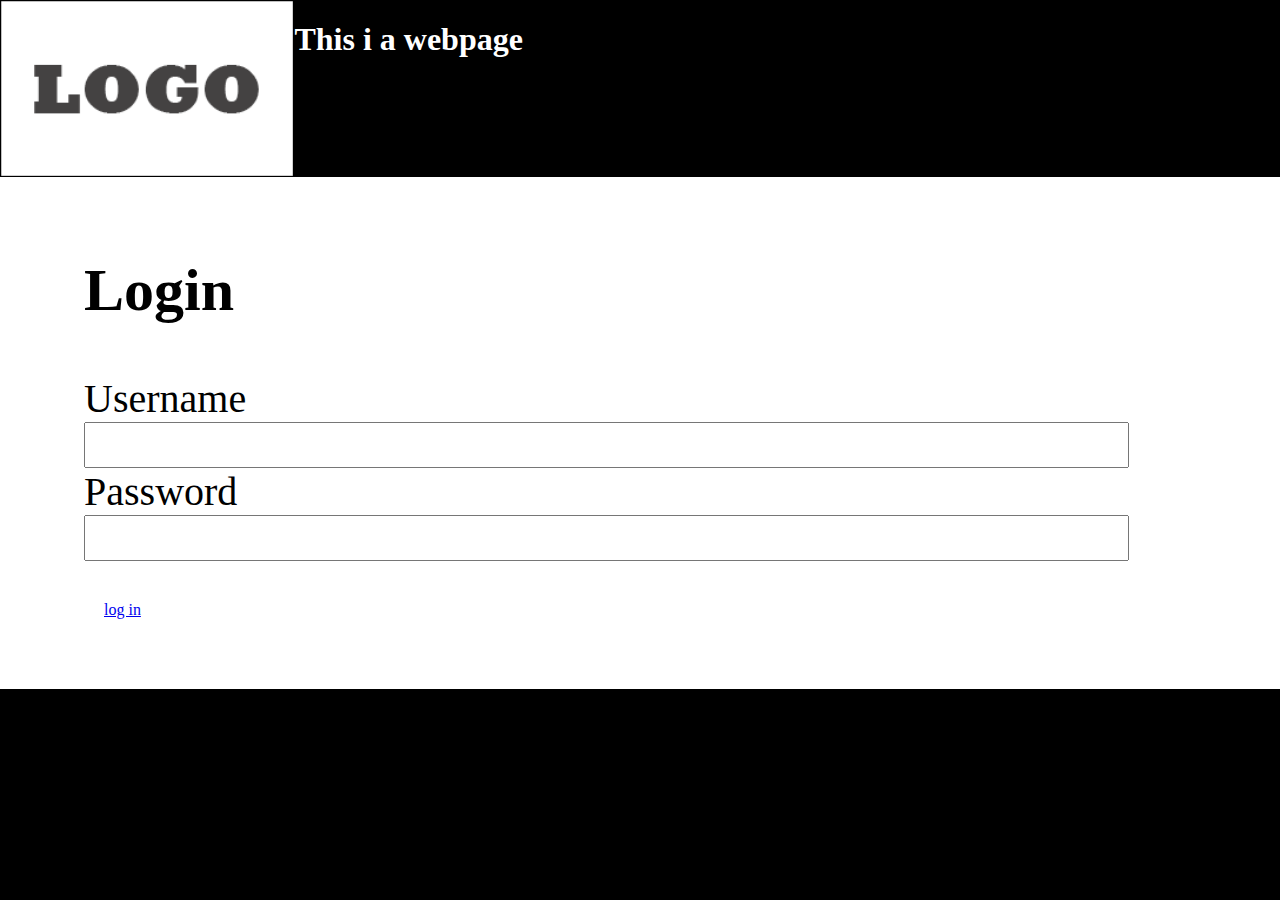
==== src/main/webapp/index.html @ c92a16f1 "test" ====
<!DOCTYPE html>
<html lang="en">
<head>
    <meta charset="UTF-8">
    <title>Single Page</title>
    <link rel="stylesheet" href="css/mainStyle.css">
    <script src="scripts/jquery-3.4.1.js"></script>
    <script src="scripts/jquery.serialize-object.js"></script>
    <script src="scripts/script.js"></script>
</head>
<body>

    <script>switchPage("Views/LandingPage.html");</script>
</body>
</html>
---- src/main/webapp/css/mainStyle.css ----
body{
    background-color: black;
    color: white;
    float: left;
    margin: 0;
    position: absolute;
    overflow: no-content;
    width:100%;
}
body header{
    display: block;
    color: white;
    float: left;
    position: relative;
    overflow: no-content;
    width: 100%;
}
header img{
    display: block;
    float: left;
    position: relative;
    width: 23%
}
header h1{
    display: block;
    float: left;
    position: relative;
    width: 75%;
}

body main{
    display: block;
    background-color: white;
    color: black;
    float: left;
    padding: 20px;
    position: relative;
    overflow: no-content;
    width: 100%;
}
/*styling for forms*/
main form{
    margin: 0 auto;
    position: relative;
    padding: 10px;
    overflow: hidden;
    width: 90%;
}
form h2{
    float: left;
    font-size: 60px;
    position: relative;
    width: 100%;
}
form label{
    float: left;
    font-size: 40px;
    position:relative;
    width: 90%;
}
form input{
    float: left;
    font-size: 20px;
    height: 40px;
    position: relative;
    width: 90%;
}
form a{
    float: left;
    margin: 20px 0;
    padding: 20px;
    position: relative;
    width: 90%;
}
form button{
    float: left;
    font-size: 30px;
    position: relative;
    width: 100%;
}
/*stylling tables*/
main table{
    position: relative;
    width: 80%;
}
main table tr{
    text-align: center;
}
body footer{
    display: block;
    float: left;
    position: relative;
    overflow: no-content;
    width: 100%;
}
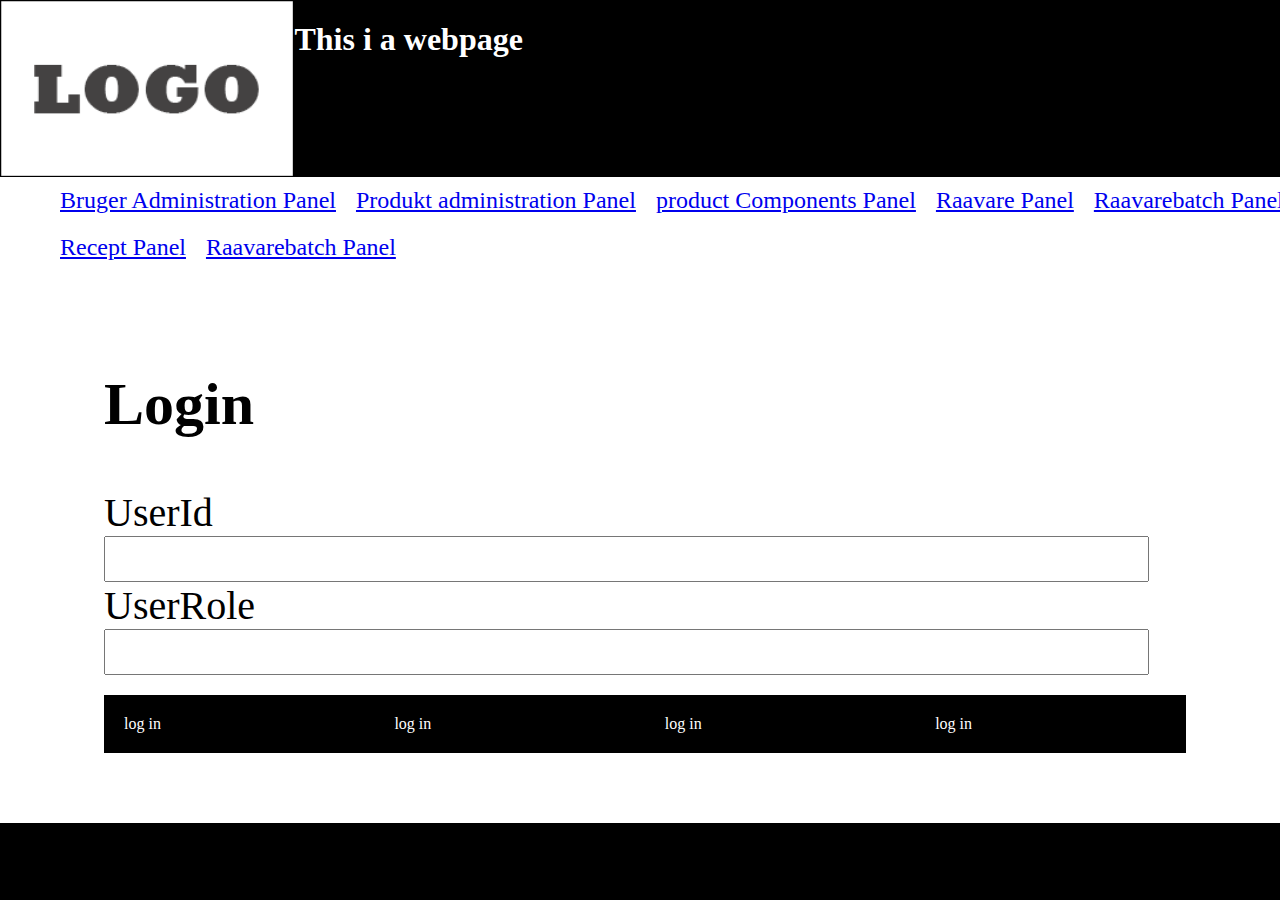
==== commit 9feba561: "cookies created" ====
--- a/src/main/webapp/index.html
+++ b/src/main/webapp/index.html
@@ -9,7 +9,27 @@
     <script src="scripts/script.js"></script>
 </head>
 <body>
+    <header>
+        <img src="images/logo-dummy.png"/>
+        <h1>This i a webpage</h1>
+        <nav id="navBar">
+            <ul>
+                <li id="UserPanel"><a href="#" onclick="switchPage('Views/userAdminstrationPage.html')">Bruger Administration Panel</a></li>
+                <li id="productPanel"><a href="#" onclick="switchPage('Views/productAdminstrationPage.html')">Produkt administration Panel</a></li>
+                <li id="productComponentsPanel"><a href="#" onclick="switchPage('Views/productComponentsAdminstrationPage.html')">product Components Panel</a></li>
+                <li id="raavarePanel"><a href="#" onclick="switchPage('Views/raavareAdminstrationPage.html')">Raavare Panel</a></li>
+                <li id="raavareBatchPanel"><a href="#" onclick="switchPage('Views/raavarebatchAdminstrationPage.html')">Raavarebatch Panel</a></li>
+                <li id="receptPanel"><a href="#" onclick="switchPage('Views/receptAdminstrationPage.html')">Recept Panel</a></li>
+                <li id="receptComponentsPanel"><a href="#" onclick="switchPage('Views/raavarebatchAdminstrationPage.html')">Raavarebatch Panel</a></li>
+            </ul>
+        </nav>
+    </header>
+    <main>
 
+    </main>
+    <footer>
+
+    </footer>
     <script>switchPage("Views/LandingPage.html");</script>
 </body>
 </html>--- a/src/main/webapp/css/mainStyle.css
+++ b/src/main/webapp/css/mainStyle.css
@@ -15,6 +15,40 @@
     overflow: no-content;
     width: 100%;
 }
+body header nav{
+    background-color: white;
+    display: block;
+    float: left;
+    width: 100%;
+    -webkit-box-shadow: 0px 6px 5px 0px rgba(0,0,0,0.75);
+    -moz-box-shadow: 0px 6px 5px 0px rgba(0,0,0,0.75);
+    box-shadow: 0px 6px 5px 0px rgba(0,0,0,0.75);
+}
+body header nav ul{
+    display: block;
+    float: left;
+    margin: 0;
+    width: 100%;
+
+}
+body header nav ul li{
+    display: inline-block;
+    float: left;
+    widows: 10%;
+}
+body header nav ul li a{
+    display: block;
+    float: left;
+    font-size: 24px;
+    padding: 10px;
+    width: 100%;
+    overflow: no-content;
+    text-align: center;
+}
+body header nav ul li a:hover{
+    background-color: black;
+}
+
 header img{
     display: block;
     float: left;
@@ -66,11 +100,15 @@
     width: 90%;
 }
 form a{
+    display: inline-block;
+    background-color: black;
+    color: white;
+    text-decoration: none;
     float: left;
     margin: 20px 0;
     padding: 20px;
     position: relative;
-    width: 90%;
+    width: 20%;
 }
 form button{
     float: left;
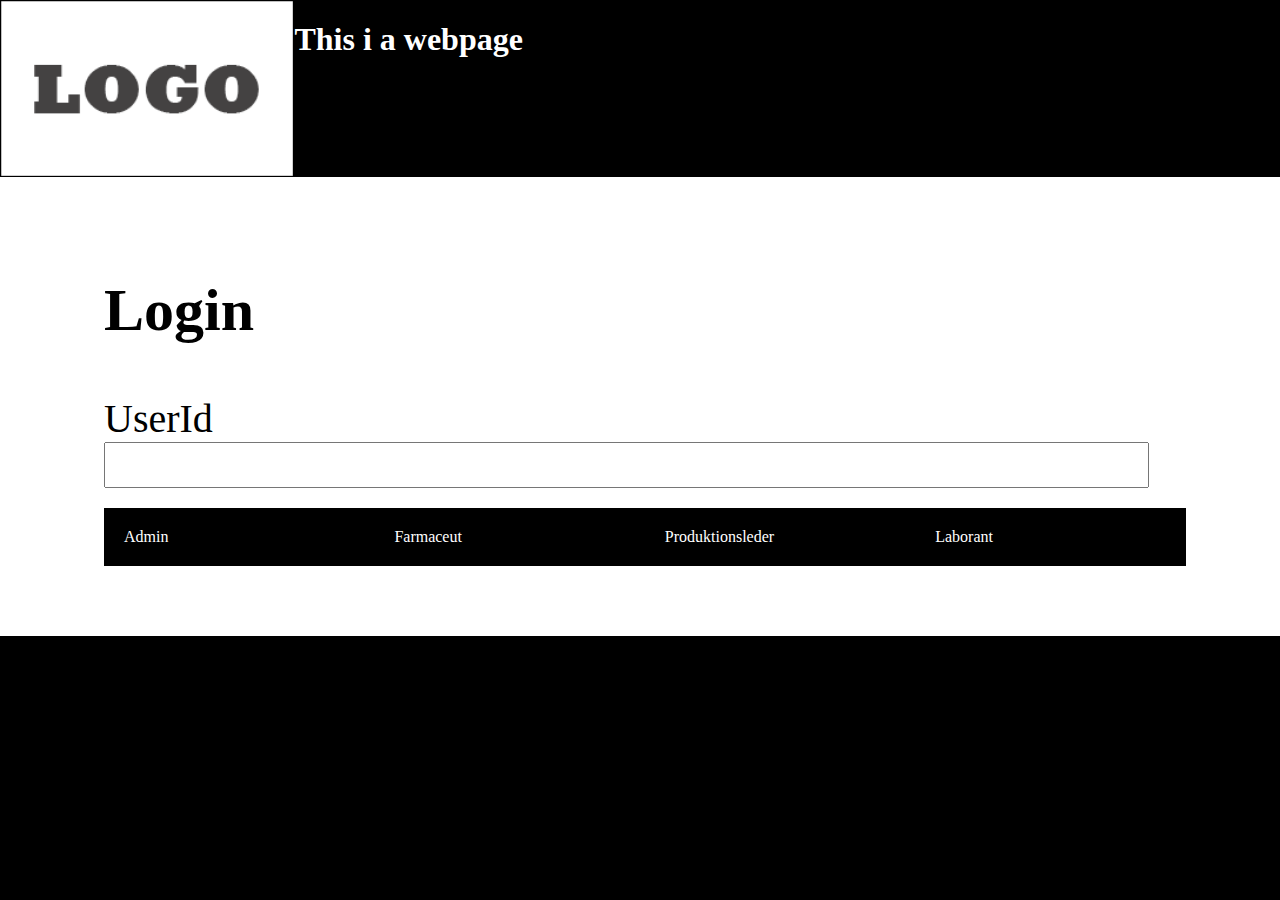
==== commit 8d47db0b: "fixed some loading problems with user" ====
--- a/src/main/webapp/index.html
+++ b/src/main/webapp/index.html
@@ -24,7 +24,7 @@
             </ul>
         </nav>
     </header>
-    <main>
+    <main id="test">
 
     </main>
     <footer>
--- a/src/main/webapp/css/mainStyle.css
+++ b/src/main/webapp/css/mainStyle.css
@@ -32,9 +32,9 @@
 
 }
 body header nav ul li{
-    display: inline-block;
+    display:none;
     float: left;
-    widows: 10%;
+    width: 10%;
 }
 body header nav ul li a{
     display: block;
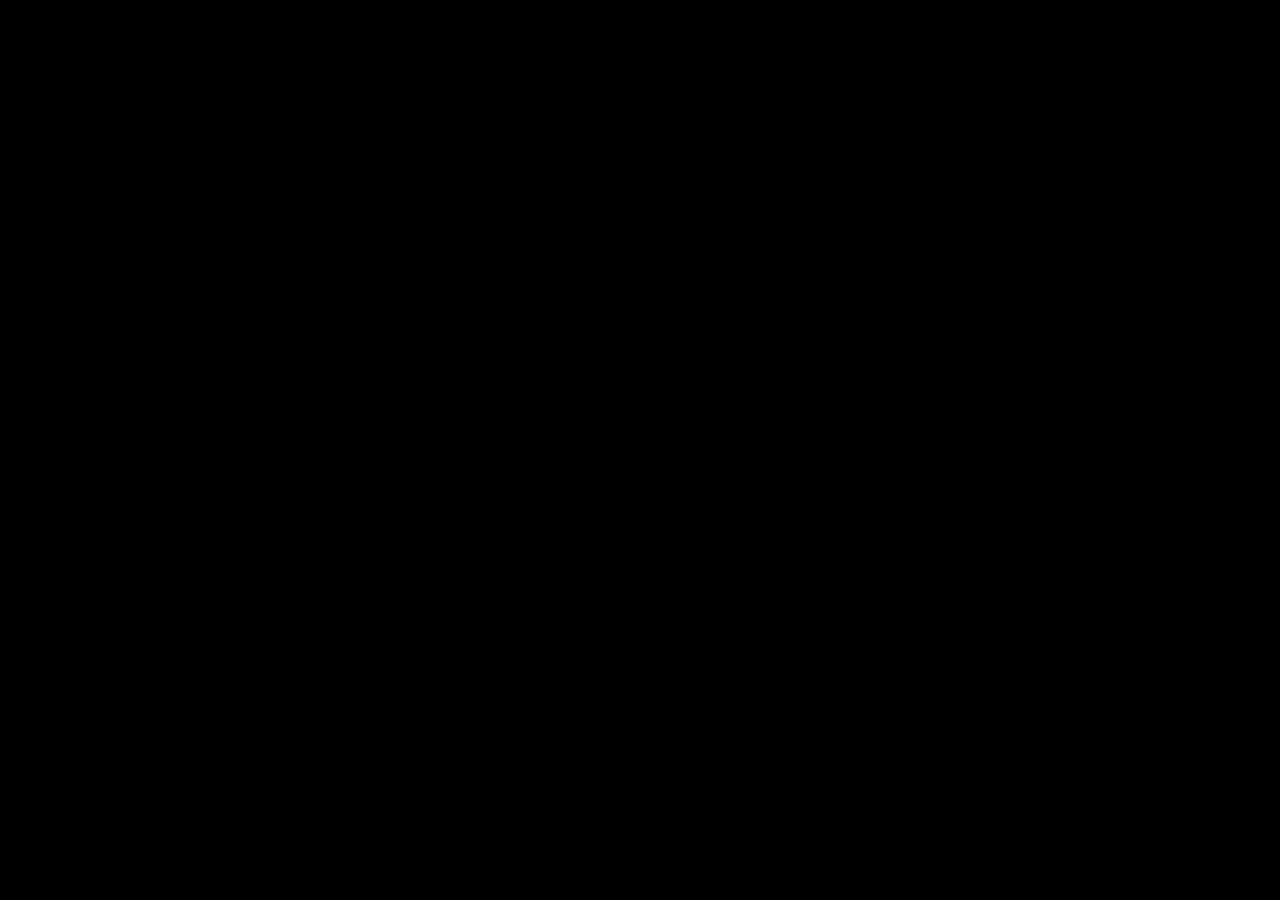
==== commit a7517a83: "converting  session to cookies" ====
--- a/src/main/webapp/index.html
+++ b/src/main/webapp/index.html
@@ -9,27 +9,6 @@
     <script src="scripts/script.js"></script>
 </head>
 <body>
-    <header>
-        <img src="images/logo-dummy.png"/>
-        <h1>This i a webpage</h1>
-        <nav id="navBar">
-            <ul>
-                <li id="UserPanel"><a href="#" onclick="switchPage('Views/userAdminstrationPage.html')">Bruger Administration Panel</a></li>
-                <li id="productPanel"><a href="#" onclick="switchPage('Views/productAdminstrationPage.html')">Produkt administration Panel</a></li>
-                <li id="productComponentsPanel"><a href="#" onclick="switchPage('Views/productComponentsAdminstrationPage.html')">product Components Panel</a></li>
-                <li id="raavarePanel"><a href="#" onclick="switchPage('Views/raavareAdminstrationPage.html')">Raavare Panel</a></li>
-                <li id="raavareBatchPanel"><a href="#" onclick="switchPage('Views/raavarebatchAdminstrationPage.html')">Raavarebatch Panel</a></li>
-                <li id="receptPanel"><a href="#" onclick="switchPage('Views/receptAdminstrationPage.html')">Recept Panel</a></li>
-                <li id="receptComponentsPanel"><a href="#" onclick="switchPage('Views/raavarebatchAdminstrationPage.html')">Raavarebatch Panel</a></li>
-            </ul>
-        </nav>
-    </header>
-    <main id="test">
 
-    </main>
-    <footer>
-
-    </footer>
-    <script>switchPage("Views/LandingPage.html");</script>
 </body>
 </html>